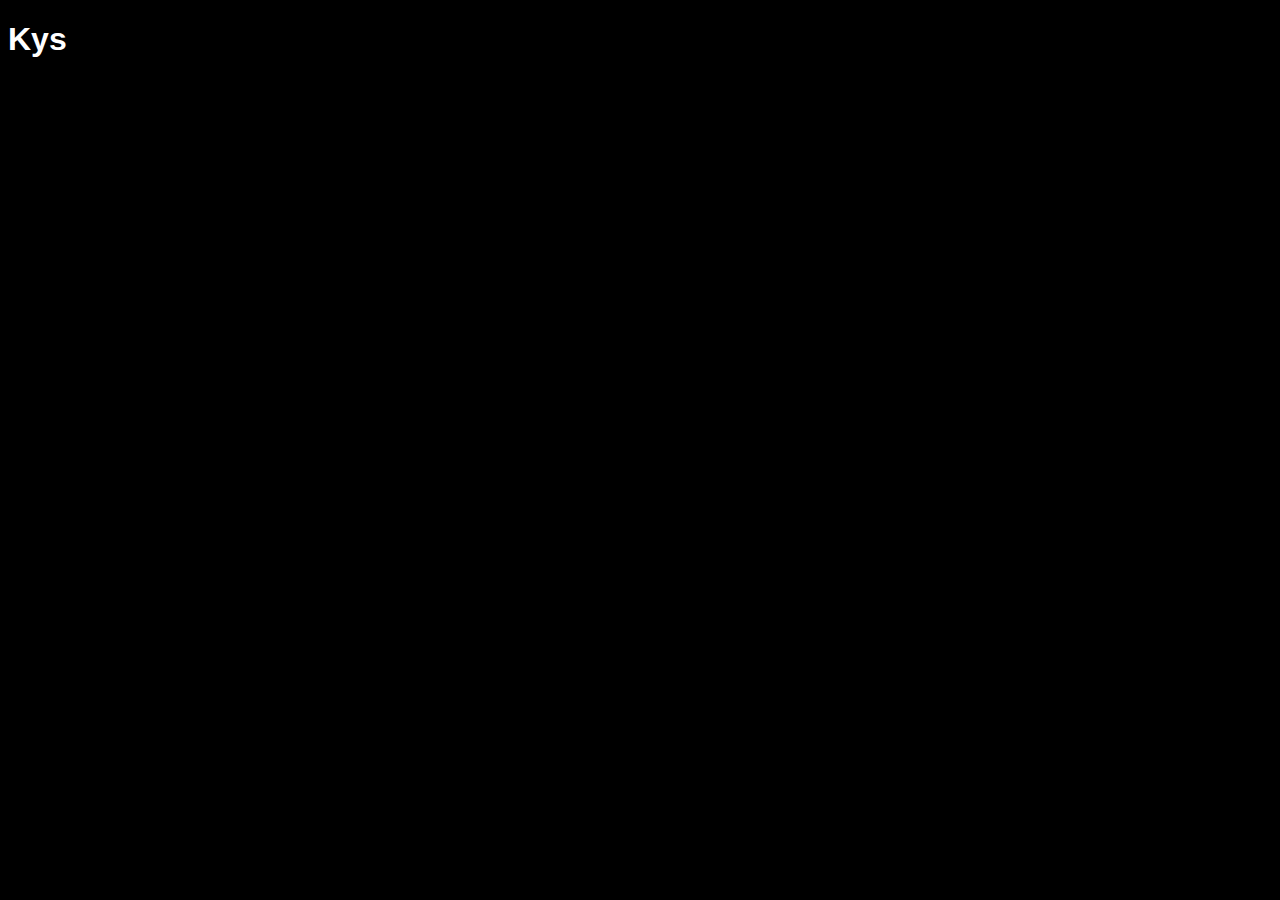
==== page2.html @ 2053b065 "Add files via upload" ====
<!DOCTYPE html>
<html>

<head>
    <meta charset="utf-8">
    <meta name="viewport" content="width=device-width, initial-scale=1">
    <title>Cheese127 Coalition</title>
    <link rel="icon" type="image/x-icon" href="Media/cheeseHeadshot.png">
    <link rel="Stylesheet" href="Styles/ButtonStyle.css">
    <link rel="Stylesheet" href="Styles/TextStyle.css">

    <style>

    </style>


</head>

<body style="background-color: rgb(0, 0, 0);">
    <div>
        <!--
        <div class="InitialDiv">

            <audio id="BGMusic" src="Media/SESSIONDORF.mp3" autoplay loop></audio>
            <button class="musicButton" id="BGMusicBtn" onClick="playPause()">
                <h1>
                    Welcome...
                </h1>
            </button>
              
              
        </div>
    -->
        <div class="mainDiv">

            <h1>Kys</h1>

        </div>

        <div class="backDiv">
            <video id="BGvideo" class="Backgroundvideo" src="Media/Intro2.mp4" loop autoplay muted></video>
        </div>

    </div>
</body>

</html>
---- Styles/ButtonStyle.css ----
button {
    cursor: pointer;
    border: none;
}
.AwesomeButton {
    background-color: rgb(0, 175, 175); 
    color: rgb(255, 255, 255); 
    height: 36px;
    border-radius: 8px;
    margin: 4px;
    transition: background-color 0.15s,
        color 0.15s,
        box-shadow 0.5s;
}

.AwesomeButton:hover {
    background-color: rgb(0, 255, 179); 
    color: rgb(73, 73, 73); 
    box-shadow: 0 0px 30px rgba(255, 255, 255, 0.5);
}
.AwesomeButton:active {
    background-color: rgb(128, 255, 0); 
}

a:link {
    color: rgb(0, 175, 175);
    transition: 0.15s;
}
a:visited {
    color: rgb(0, 175, 175);
}
a:hover {
    color: rgb(0, 255, 179);
}
a:active {
    color: rgb(128, 255, 0);
}

.musicButton {
    position: fixed;
    min-height: 100%;
    max-height: 100%;
    min-width: 100%;
    max-width: 100%;
    background-color: black;
    color: white;
    border: 0;
    object-fit: cover;
}
---- Styles/TextStyle.css ----
body {
    color: rgb(255, 255, 255);
    font-family: sans-serif;
}

.Backgroundvideo {
    position: fixed;
    opacity: 0.5;
    min-height: 100%;
    max-height: 100%;
    min-width: 100%;
    max-width: 100%;
    object-fit: cover;
}

.gifStyle {
    margin: 5px;
}
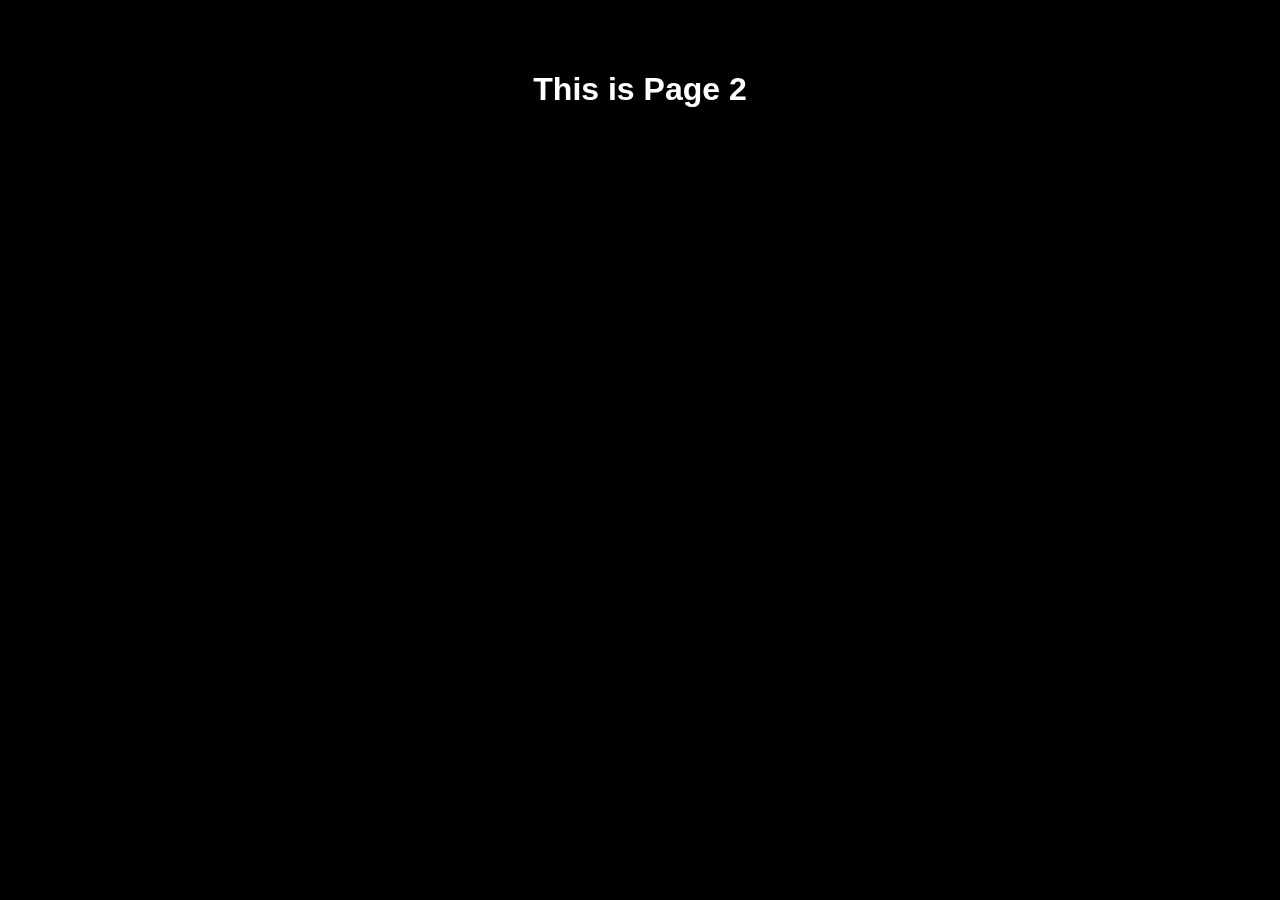
==== commit 66418908: "Update page2.html" ====
--- a/page2.html
+++ b/page2.html
@@ -33,7 +33,7 @@
     -->
         <div class="mainDiv">
 
-            <h1>Kys</h1>
+            <h1> This is Page 2</h1>
 
         </div>
 
@@ -44,4 +44,4 @@
     </div>
 </body>
 
-</html>+</html>
--- a/Styles/ButtonStyle.css
+++ b/Styles/ButtonStyle.css
@@ -6,6 +6,7 @@
     background-color: rgb(0, 175, 175); 
     color: rgb(255, 255, 255); 
     height: 36px;
+    width: 140px;
     border-radius: 8px;
     margin: 4px;
     transition: background-color 0.15s,
@@ -21,6 +22,30 @@
 .AwesomeButton:active {
     background-color: rgb(128, 255, 0); 
 }
+
+
+.MenuButton {
+    background-color: rgba(0, 175, 175, 0); 
+    color: rgb(255, 255, 255); 
+    size: 50px;
+    height: 36px;
+    border-radius: 8px;
+    margin-left: 10px;
+    margin-right: 10px;
+    margin-top: 5px;
+    transition: background-color 0.15s,
+        color 0.15s,
+        box-shadow 0.5s;
+}
+
+.MenuButton:hover {
+    box-shadow: 0 0px 10px rgba(255, 255, 255, 0.5);
+}
+.MenuButton:active {
+    background-color: rgba(255, 255, 255, 0); 
+}
+
+
 
 a:link {
     color: rgb(0, 175, 175);
--- a/Styles/TextStyle.css
+++ b/Styles/TextStyle.css
@@ -19,3 +19,37 @@
     margin: 5px;
 }
 
+.InitialDiv {
+    position: absolute;
+    top: 0;
+    left: 0;
+    z-index: 10;
+}
+
+.mainDiv {
+    position: relative;
+    margin-left: auto;
+    margin-right: auto;
+    top: 50px;
+    width: 100%;
+    text-align: center;
+    z-index: 1;
+}
+
+.backDiv {
+    position: absolute;
+    top: 0;
+    left: 0;
+    z-index: -1;
+}
+
+.topBar {
+    position: absolute;
+    background-color: rgb(24, 24, 24);
+    box-shadow: 0 0px 30px rgba(51, 51, 51, 0.938);
+    top: 0;
+    left: 0;
+    width: 100%;
+    height: 50px;
+    z-index: 3;
+}
